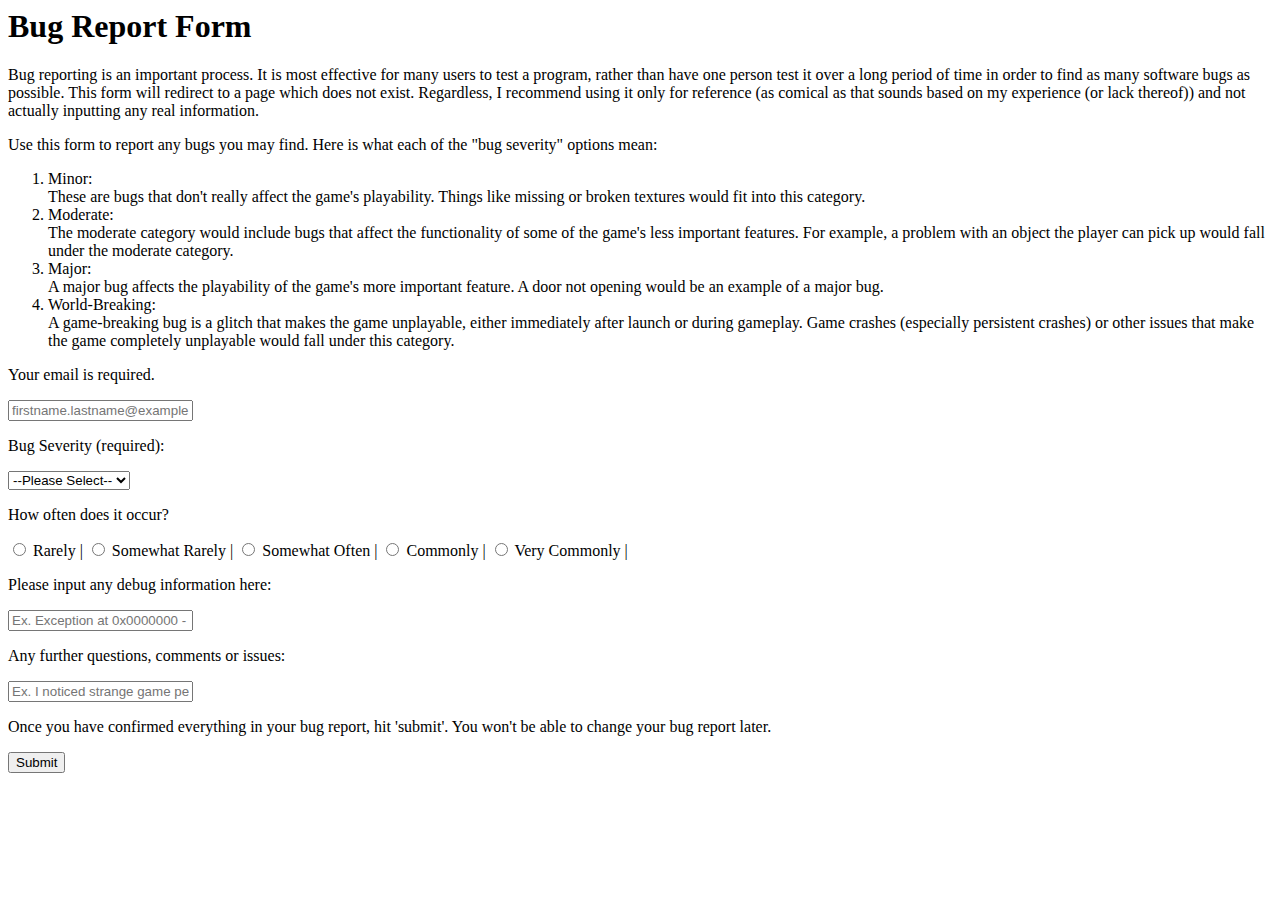
==== bugs.html @ ad483d64 "Create bugs.html" ====
<html lang="en">
	<head>
		<meta charset="utf-8">
		<title>Bug Report Form</title>
		<meta name="viewport" content="width=device-width, initial-scale=1">
</head>
	<body>
		<main>
			<div id="desc">
				<h1>Bug Report Form</h1>
				<p>Bug reporting is an important process. It is most effective for many users to test a program, rather than have one person test it over a long period of time in order to find as many software bugs as possible. This form will redirect to a page which does not exist. Regardless, I recommend using it only for reference (as comical as that sounds based on my experience (or lack thereof)) and not actually inputting any real information.</p>
				<p>Use this form to report any bugs you may find. Here is what each of the "bug severity" options mean:</p>
				<ol>
					<li><div id="minor">Minor:</div> These are bugs that don't really affect the game's playability. Things like missing or broken textures would fit into this category.</li>
					<li><div id="moderate">Moderate:</div> The moderate category would include bugs that affect the functionality of some of the game's less important features. For example, a problem with an object the player can pick up would fall under the moderate category.</li>
					<li><div id="major">Major:</div> A major bug affects the playability of the game's more important feature. A door not opening would be an example of a major bug.</li>
					<li><div id="game_breaking">World-Breaking:</div> A game-breaking bug is a glitch that makes the game unplayable, either immediately after launch or during gameplay. Game crashes (especially persistent crashes) or other issues that make the game completely unplayable would fall under this category.</li>
				</ol>
			</div>
			<div id="submit_form">
				<form action="confirm.php" method="post">
					<p>Your email is required.</p>
					<input type="email" id="email_input" name="email_input" placeholder="firstname.lastname@example.com" required>
					
					<p>Bug Severity (required):</p>
					<select name="bug_severity" id="bug_severity" required>
						<option value="--Please Select--">--Please Select--</option>
						<option value="Minor">Minor</option>
						<option value="Moderate">Moderate</option>
						<option value="Major">Major</option>
						<option value="Game-breaking">World-Breaking</option>
					</select>
					
					<p>How often does it occur?</p>
					<input type="radio" id="rarely" name="rarely" value="Rarely">
					<label for="rarely">Rarely |</label>
					<input type="radio" id="somewhat_rare" name="somewhat_rare" value="Somewhat Rarely">
					<label for="somewhat_rare">Somewhat Rarely |</label>
					<input type="radio" id="somewhat_often" name="somewhat_often" value="Somewhat Often">
					<label for="somewhat_often">Somewhat Often |</label>
					<input type="radio" id="common" name="common" value="Commonly">
					<label for="common">Commonly |</label>
					<input type="radio" id="very_often" name="very_often" value="Very Often">
					<label for="very_often">Very Commonly |</label>
					
					<p>Please input any debug information here:</p>
					<input type="text" name="debug_info" id="debug_info" placeholder="Ex. Exception at 0x0000000 - memory map">
					
					<p>Any further questions, comments or issues:</p>
					<input type="text" name="details" id="details" placeholder="Ex. I noticed strange game performance in some areas.">
					
					<p>Once you have confirmed everything in your bug report, hit 'submit'. You won't be able to change your bug report later.</p>
					<input type="submit" id="submit" name="submit" value="Submit">
				</form>
			</div>
		</main>
	</body>
</html>
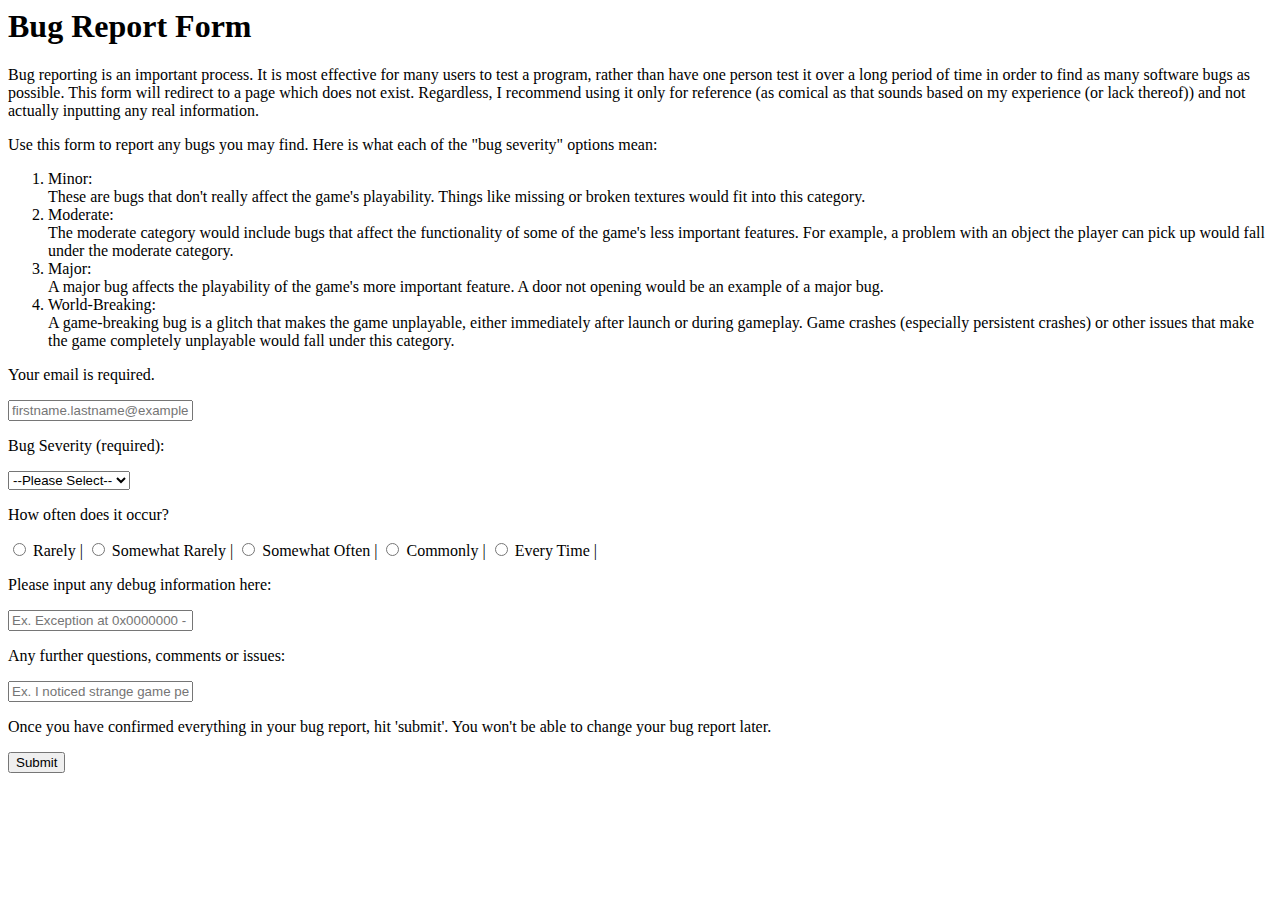
==== commit 0cb03990: "Update bugs.html" ====
--- a/bugs.html
+++ b/bugs.html
@@ -41,7 +41,7 @@
 					<input type="radio" id="common" name="common" value="Commonly">
 					<label for="common">Commonly |</label>
 					<input type="radio" id="very_often" name="very_often" value="Very Often">
-					<label for="very_often">Very Commonly |</label>
+					<label for="very_often">Every Time |</label>
 					
 					<p>Please input any debug information here:</p>
 					<input type="text" name="debug_info" id="debug_info" placeholder="Ex. Exception at 0x0000000 - memory map">
